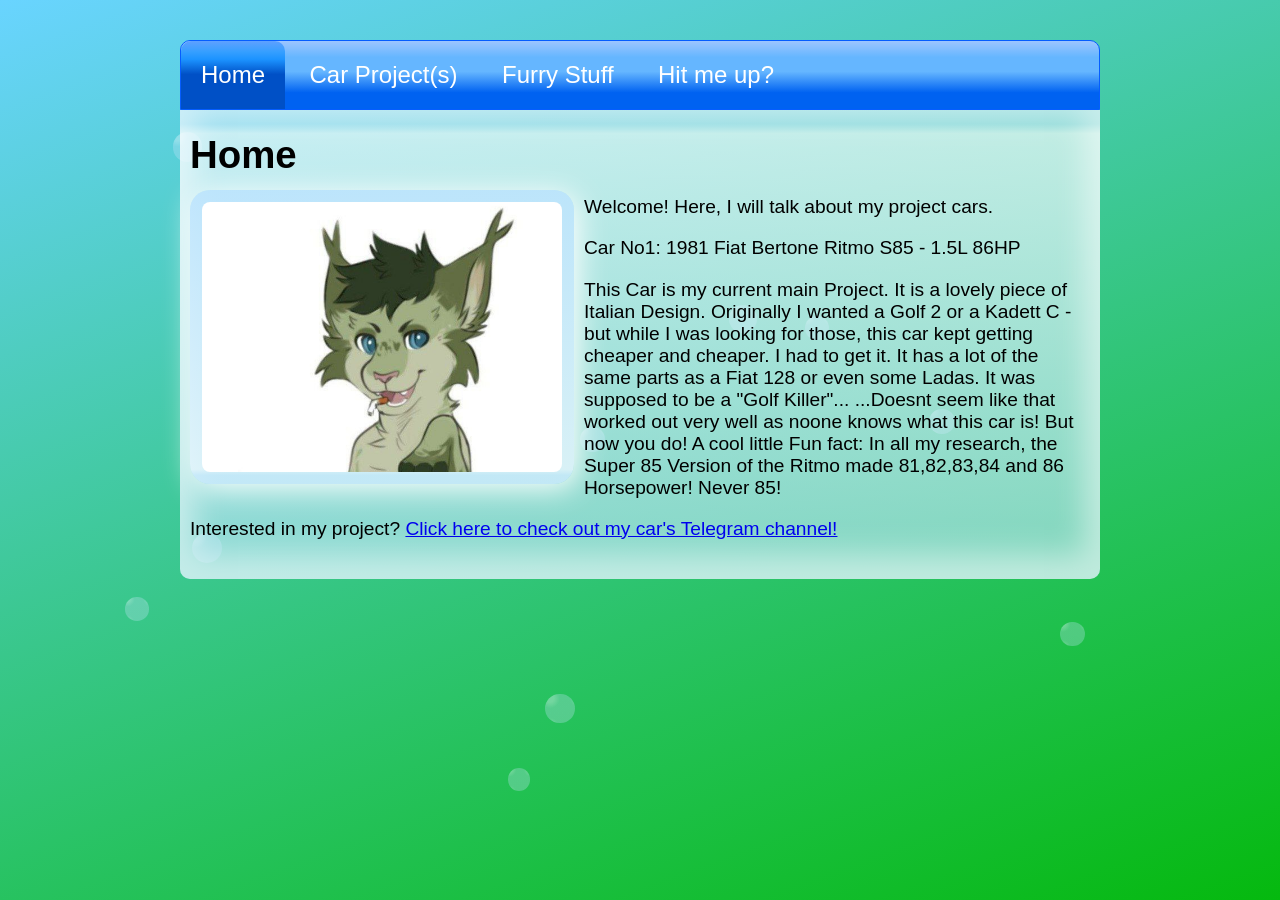
==== cars.html @ 7e9799be "Add initial cars.html file with project details" ====
<!DOCTYPE html>
<html lang="en">
    <!--Test-->
<head>
    <meta charset="UTF-8">
    <meta name="viewport" content="width=device-width, initial-scale=1.0">
    <title>Falkzone Carz :3</title>
    <link rel="stylesheet" href="frutiger-aero.css">
</head>
<body class="bg-green bg-animate">
    <div id="f-container">
        <div id="f-navbar">
            <a href="index.html" class="active">Home</a>
            <a href="cars.html">Car Project(s)</a>
            <a href="furry.html">Furry Stuff</a>
            <a href="contact.html">Hit me up?</a>
        </div>
        <div class="f-content">
            <h1>Home</h1>
            
            <img src="falk.jpg" class="f-img-small float-left" style="object-fit: cover; aspect-ratio: 4/3;">
            <p>Welcome! Here, I will talk about my project cars.</p>
            </p>

            <p>
                Car No1: 1981 Fiat Bertone Ritmo S85 - 1.5L 86HP
    
            
            </p>

            <p>This Car is my current main Project. It is a lovely piece of Italian Design.
              Originally I wanted a Golf 2 or a Kadett C - but while I was looking for those, this car kept getting cheaper and cheaper. I had to get it. 
              It has a lot of the same parts as a Fiat 128 or even some Ladas. It was supposed to be a "Golf Killer"... 
              ...Doesnt seem like that worked out very well as noone knows what this car is! But now you do!

            A cool little Fun fact: In all my research, the Super 85 Version of the Ritmo made 81,82,83,84 and 86 Horsepower! Never 85!
              
            </p>

            <p>
                Interested in my project? <a href="https://t.me/RitmoBertone">Click here to check out my car's Telegram channel!</a>
                
                
                
                                                                                                                                                                                                                                                                                                                                                                                           </p>
        </div>
    
    
    <script src="frutiger-aero.js"></script>
</body>
</html>
---- frutiger-aero.css ----
html,body{
    width: 100vw;
    height: 100vh;
    margin: 0;
    padding: 0;
    font-family: Arial, Helvetica, sans-serif;

}


body.bg-blue{
    background: rgb(105,212,255);
    background: linear-gradient(160deg, rgba(105,212,255,1) 0%, rgb(0, 82, 204) 100%);
}
body.bg-green{
    background: rgb(105,212,255);
    background: linear-gradient(160deg, rgba(105,212,255,1) 0%, rgb(5, 185, 14)100%);
}

@keyframes bg {
    0%{
        background-size: 100%;
    }

    100%{
        background-size: 600%;

    }
}
/*rgba(0,98,241,1)*/
body.bg-animate{

    animation: bg 15s infinite ease-in-out alternate;
    transition: background-size 1s;
    overflow-x: hidden;
}

#f-navbar{
    margin-top: 20px;
    margin-bottom: 0px;
    text-align: left;
    padding: 0;
    border: 1px solid rgb(5, 93, 255);
    color: white;
    border-radius: 10px 10px 0px 0px;

    background: rgb(157,197,255);
    background: linear-gradient(180deg, rgba(157,197,255,1) 0%, rgba(101,182,255,1) 24%, rgba(101,182,255,1) 45%, rgba(0,98,241,1) 76%);
}

#f-navbar > a{
    font-size: x-large;
    text-decoration: none;
    color: black;
    padding: 20px 20px 20px 20px;
    user-select: none;
    -webkit-user-drag: none;
    -webkit-user-select: none;
    display: inline-block;
    color: white;
    border-radius: 10px 10px 0px 0px;
    transition: background-color 0.5s;
}

#f-navbar > a:hover{
    background-color: rgba(255, 255, 255, 0.1);
}

#f-navbar > a:active{
    background: rgb(95,160,255);
background: linear-gradient(180deg, rgba(95,160,255,1) 0%, rgba(53,159,255,1) 16%, rgba(28,147,255,1) 27%, rgba(0,80,198,1) 49%);
}

#f-navbar >a.active{
    background: rgb(95,160,255);
background: linear-gradient(180deg, rgba(95,160,255,1) 0%, rgba(53,159,255,1) 16%, rgba(28,147,255,1) 27%, rgba(0,80,198,1) 49%);
}


#f-container{
    width: 920px;
    margin: auto;
    padding: 20px;
}

.f-content{
    padding: 20px 10px 20px 10px;

    font-size: larger;

    background: rgb(206,235,255);
    background: linear-gradient(180deg, rgba(199, 231, 252, 0.6) 3%, rgba(245, 251, 255, 0.7) 5%, rgba(188,227,255,0.6) 100%);

    border-radius: 0 0 10px 10px;

    box-shadow: inset 0px -10px 30px 15px rgba(255, 255, 255, 0.5);
}

h1,h2,h3,h4,h5,h6{
    margin-top: 3px;
    margin-bottom: 3px;
    user-select: none;
    -webkit-user-drag: none;
    -webkit-user-select: none;
}

.f-img-small{
    width: 40%;
    height: auto;
    margin: 10px 10px 10px 10px;
    padding: 12px;
    border-radius: 20px;
    background: rgb(206,235,255);
    background: linear-gradient(0deg, rgba(206,235,255,0.8) 3%, rgba(233,246,255,0.8) 5%, rgba(188,227,255,0.8) 100%);
    box-shadow: 4px 4px 30px 0px white;
    user-select: none;
    -webkit-user-drag: none;
    -webkit-user-select: none;
}

.float-left{
    float: left;
    margin-left: 0px;
}

.float-right{
    float: right;
    margin-right: 0px;
}

.bubble{
    border-radius: 50%;
    background: rgb(230,245,255);
    background: radial-gradient(circle, rgba(230,245,255,0.4) 18%, rgba(197,229,252,0.3) 46%, rgba(197,229,252,0.3) 100%);
    background-position: -10px -10px;
    position: absolute;
    top: 0;
    left: 0;
    width: 90px;
    height: 90px;
    z-index: -1;
}
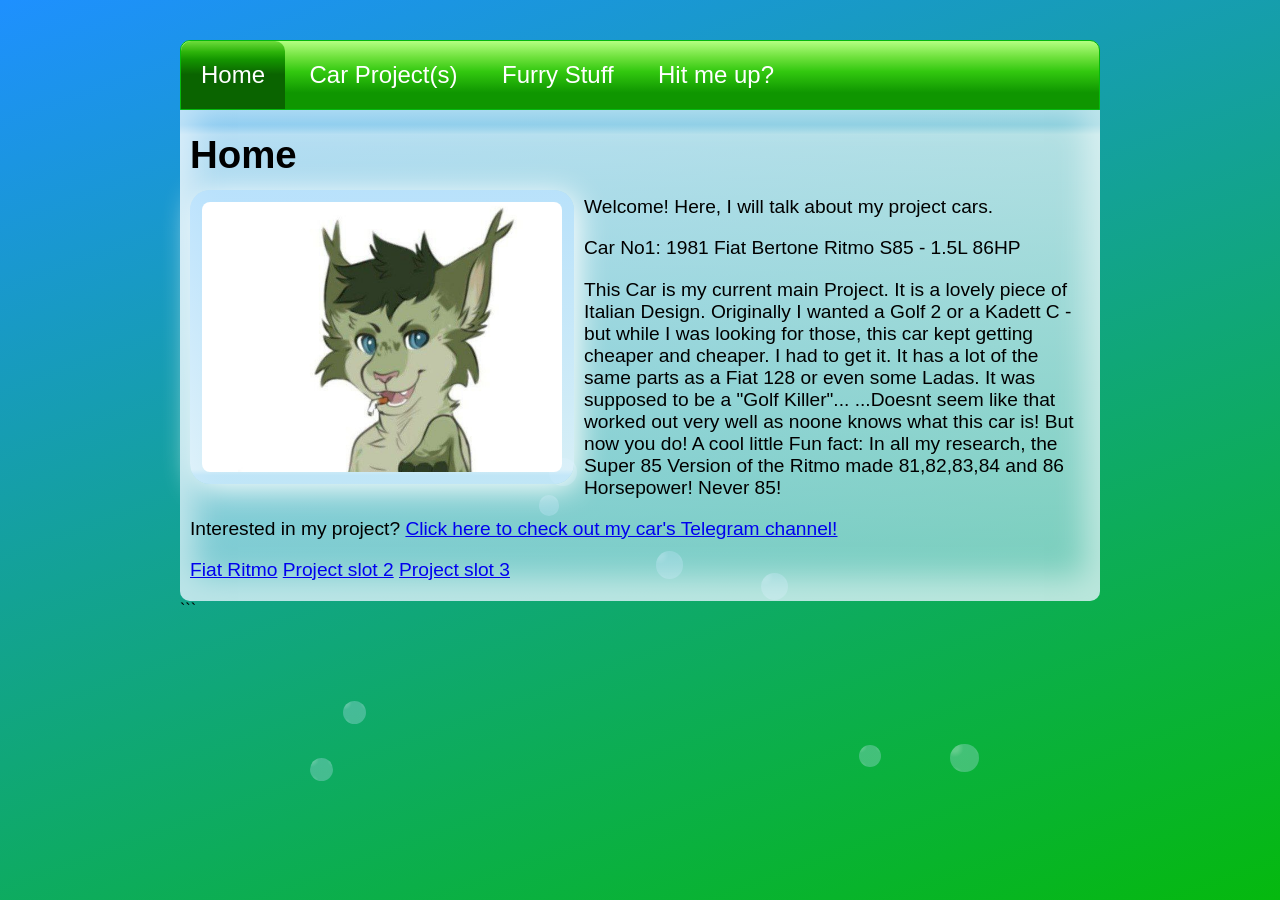
==== commit 845e72e5: "Add navigation bar to cars.html Added a navigation bar with links to Fiat Ritmo and other projects." ====
--- a/cars.html
+++ b/cars.html
@@ -42,7 +42,13 @@
                 
                 
                 
-                                                                                                                                                                                                                                                                                                                                                                                           </p>
+       <div class="f-sub-navbar">
+                <a href="cars.html" class="sub-active">Fiat Ritmo</a>
+                <a href="Project2.html">Project slot 2</a>
+                <a href="Project3.html">Project slot 3</a>
+            </div>
+
+        </div> ```                                                                                                                                                                                                                                                                                                                                                                                    </p>
         </div>
     
     
--- a/frutiger-aero.css
+++ b/frutiger-aero.css
@@ -13,18 +13,19 @@
     background: linear-gradient(160deg, rgba(105,212,255,1) 0%, rgb(0, 82, 204) 100%);
 }
 body.bg-green{
-    background: rgb(105,212,255);
-    background: linear-gradient(160deg, rgba(105,212,255,1) 0%, rgb(5, 185, 14)100%);
+background: rgb(105,212,255);
+    background: linear-gradient(160deg, rgb(30, 144, 255) 0%, rgb(5, 185, 14) 100%);
 }
 
-@keyframes bg {
-    0%{
-        background-size: 100%;
+keyframes bg {
+    0% {
+        background-size: 600%;
+        background-position: top center; 
     }
 
-    100%{
-        background-size: 600%;
-
+    100% {
+        background-size: 100%;
+        background-position: center;
     }
 }
 /*rgba(0,98,241,1)*/
@@ -35,17 +36,17 @@
     overflow-x: hidden;
 }
 
-#f-navbar{
+#f-navbar {
     margin-top: 20px;
     margin-bottom: 0px;
     text-align: left;
     padding: 0;
-    border: 1px solid rgb(5, 93, 255);
+    border: 1px solid rgb(5, 185, 14); 
     color: white;
     border-radius: 10px 10px 0px 0px;
 
-    background: rgb(157,197,255);
-    background: linear-gradient(180deg, rgba(157,197,255,1) 0%, rgba(101,182,255,1) 24%, rgba(101,182,255,1) 45%, rgba(0,98,241,1) 76%);
+    background: rgb(160, 240, 110);
+    background: linear-gradient(180deg, rgba(180,255,130,1) 0%, rgba(110,225,60,1) 24%, rgba(50,200,15,1) 45%, rgba(15,150,0,1) 76%);
 }
 
 #f-navbar > a{
@@ -66,14 +67,14 @@
     background-color: rgba(255, 255, 255, 0.1);
 }
 
-#f-navbar > a:active{
-    background: rgb(95,160,255);
-background: linear-gradient(180deg, rgba(95,160,255,1) 0%, rgba(53,159,255,1) 16%, rgba(28,147,255,1) 27%, rgba(0,80,198,1) 49%);
+#f-navbar > a:active {
+    background: rgb(110,220,60);
+    background: linear-gradient(180deg, rgba(110,220,60,1) 0%, rgba(45,180,10,1) 16%, rgba(20,150,0,1) 27%, rgba(10,100,0,1) 49%);
 }
 
-#f-navbar >a.active{
-    background: rgb(95,160,255);
-background: linear-gradient(180deg, rgba(95,160,255,1) 0%, rgba(53,159,255,1) 16%, rgba(28,147,255,1) 27%, rgba(0,80,198,1) 49%);
+#f-navbar > a.active {
+    background: rgb(110,220,60);
+    background: linear-gradient(180deg, rgba(110,220,60,1) 0%, rgba(45,180,10,1) 16%, rgba(20,150,0,1) 27%, rgba(10,100,0,1) 49%);
 }
 
 
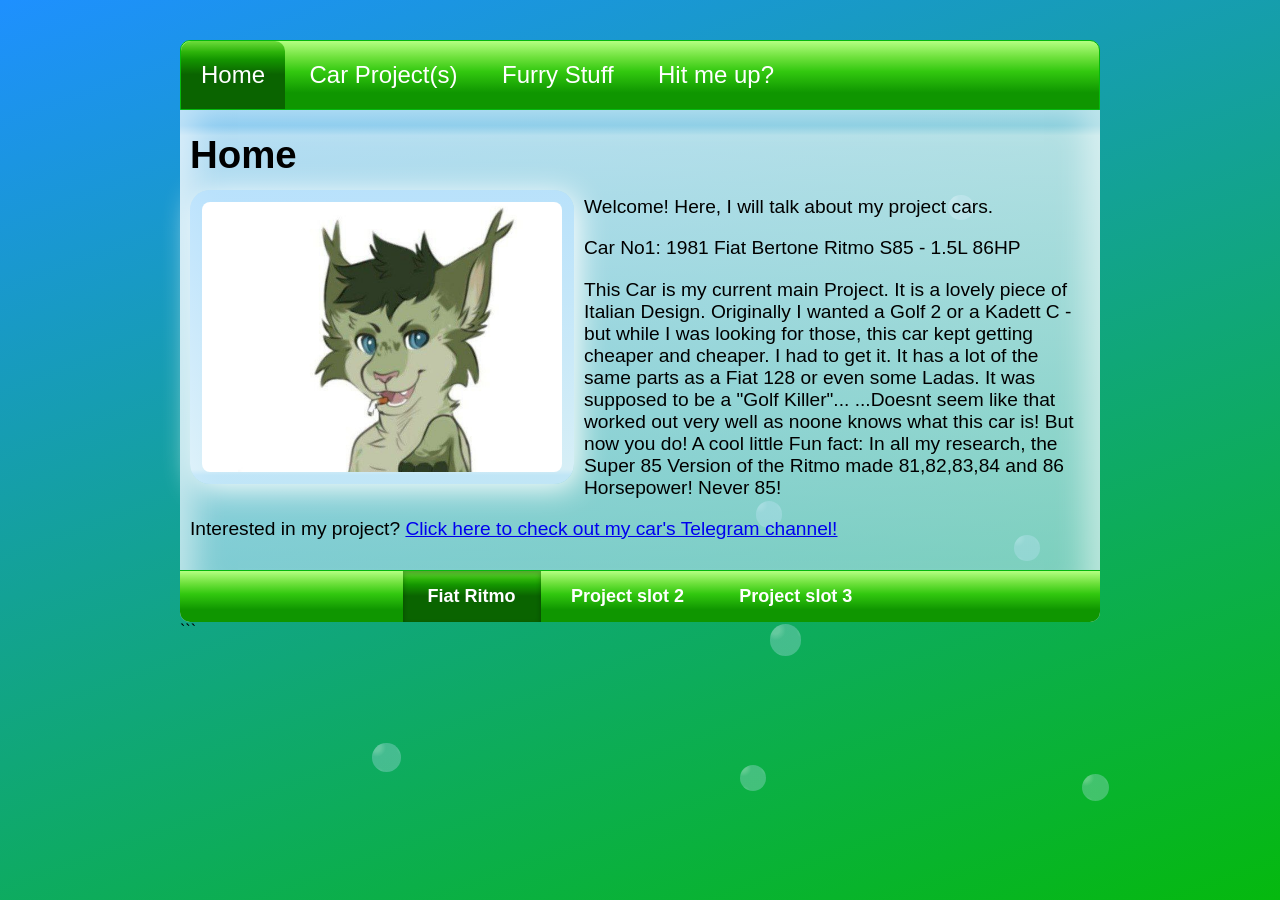
==== commit f45dc09b: "Fix links to project pages in cars.html" ====
--- a/cars.html
+++ b/cars.html
@@ -44,8 +44,8 @@
                 
        <div class="f-sub-navbar">
                 <a href="cars.html" class="sub-active">Fiat Ritmo</a>
-                <a href="Project2.html">Project slot 2</a>
-                <a href="Project3.html">Project slot 3</a>
+                <a href="project2.html">Project slot 2</a>
+                <a href="project3.html">Project slot 3</a>
             </div>
 
         </div> ```                                                                                                                                                                                                                                                                                                                                                                                    </p>
--- a/frutiger-aero.css
+++ b/frutiger-aero.css
@@ -141,3 +141,42 @@
     height: 90px;
     z-index: -1;
 }
+.f-sub-navbar {
+    margin-top: 30px;      
+    margin-bottom: -20px;  
+    margin-left: -10px;    
+    margin-right: -10px;   
+    text-align: center;    
+    padding: 0;
+    border-top: 1px solid rgb(5, 185, 14); 
+    border-radius: 0px 0px 10px 10px;    
+    overflow: hidden; 
+    
+   
+    background: rgb(160, 240, 110);
+    background: linear-gradient(180deg, rgba(180,255,130,1) 0%, rgba(110,225,60,1) 24%, rgba(50,200,15,1) 45%, rgba(15,150,0,1) 76%);
+}
+
+.f-sub-navbar > a {
+    font-size: large;
+    text-decoration: none;
+    padding: 15px 25px;
+    display: inline-block;
+    color: white;
+    font-weight: bold;
+    transition: background-color 0.3s;
+    user-select: none;
+    -webkit-user-drag: none;
+}
+
+
+.f-sub-navbar > a:hover {
+    background-color: rgba(255, 255, 255, 0.2);
+}
+
+
+.f-sub-navbar > a.sub-active {
+    background: rgb(110,220,60);
+    background: linear-gradient(180deg, rgba(110,220,60,1) 0%, rgba(45,180,10,1) 16%, rgba(20,150,0,1) 27%, rgba(10,100,0,1) 49%);
+    box-shadow: inset 0px 2px 5px rgba(0,0,0,0.3); /* Gives it a sleek pressed-in tab look */
+}
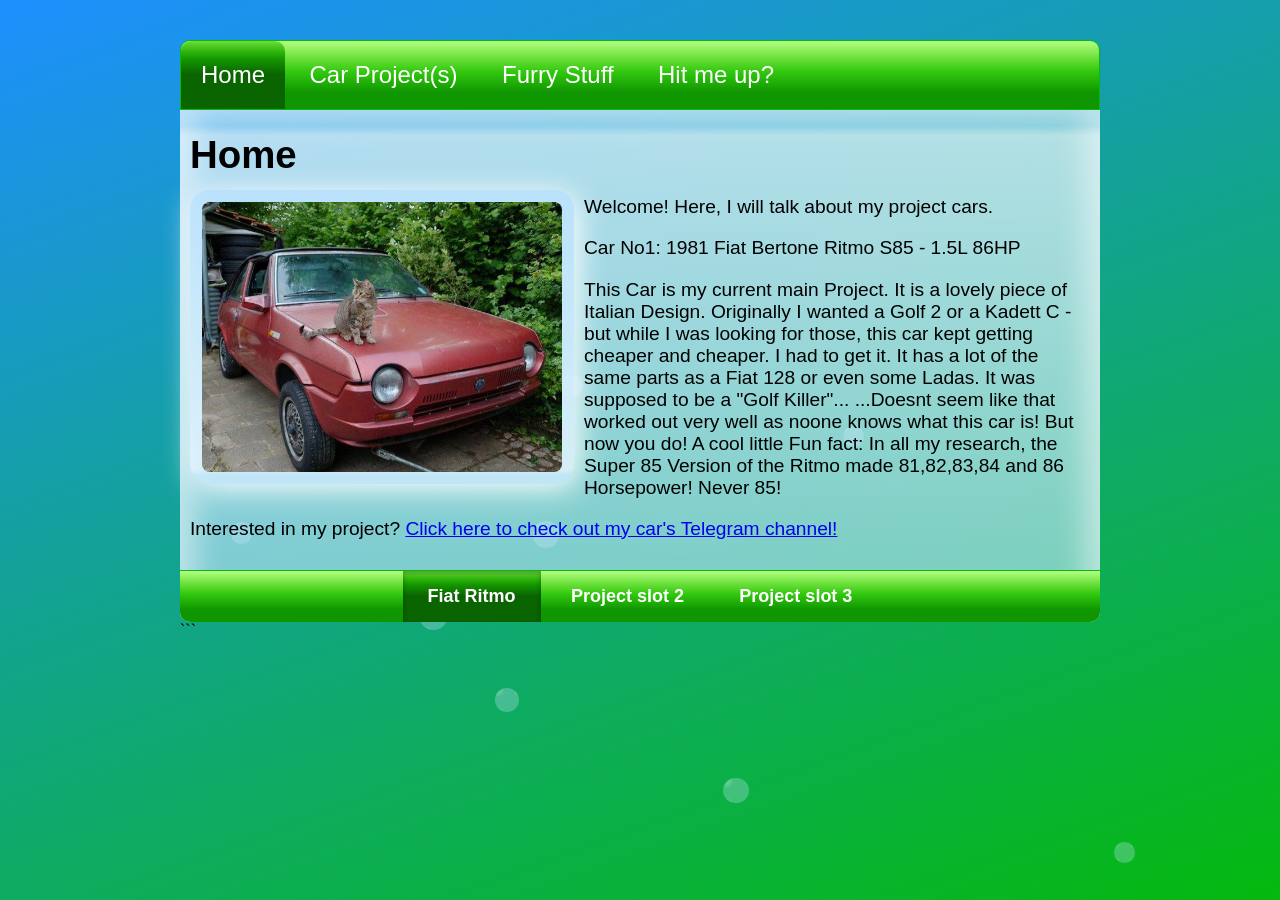
==== commit 0bd40a81: "Update image source from falk.jpg to ritmo.jpg" ====
--- a/cars.html
+++ b/cars.html
@@ -18,7 +18,7 @@
         <div class="f-content">
             <h1>Home</h1>
             
-            <img src="falk.jpg" class="f-img-small float-left" style="object-fit: cover; aspect-ratio: 4/3;">
+            <img src="ritmo.jpg" class="f-img-small float-left" style="object-fit: cover; aspect-ratio: 4/3;">
             <p>Welcome! Here, I will talk about my project cars.</p>
             </p>
 
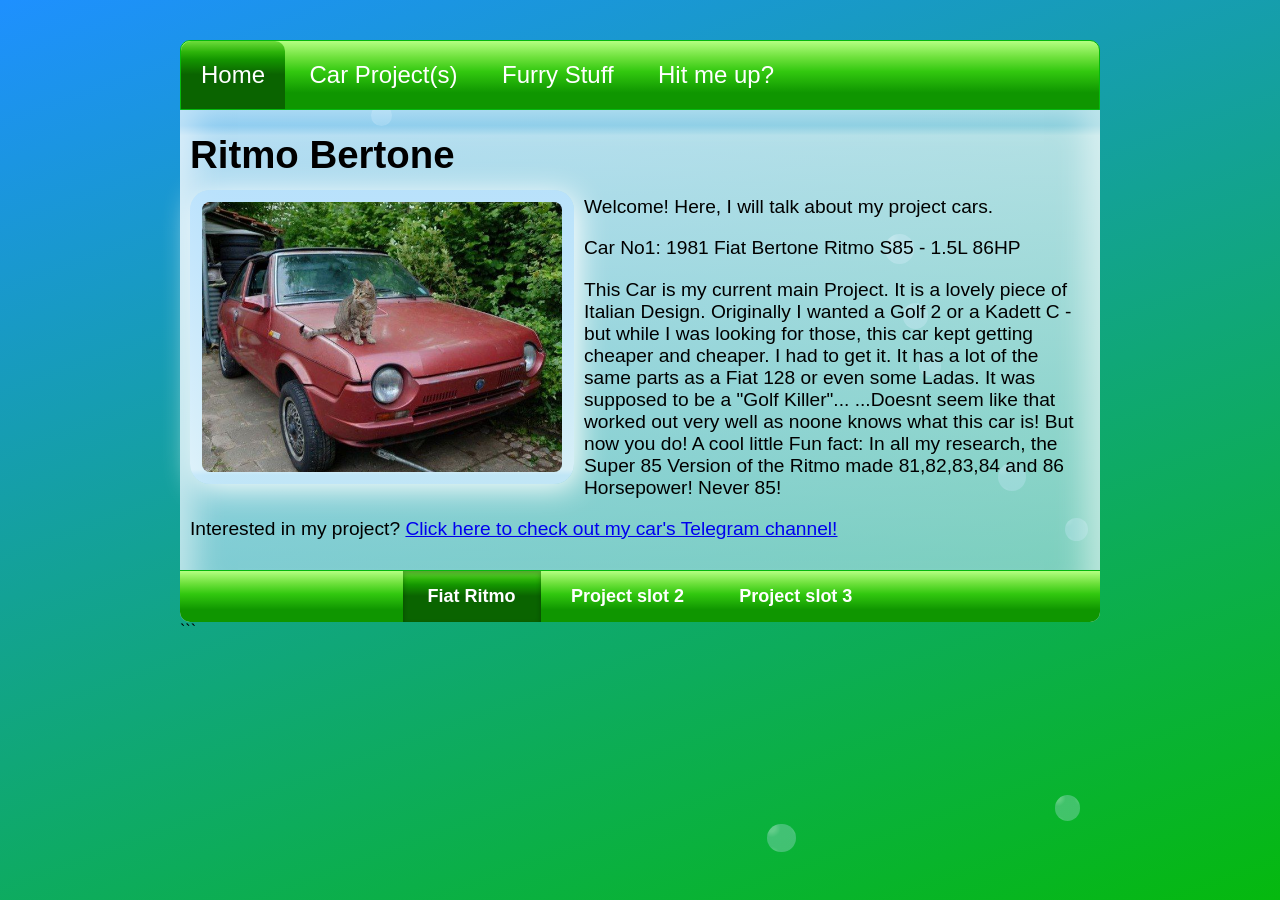
==== commit 37c2e164: "Change header from 'Home' to 'Ritmo Bertone'" ====
--- a/cars.html
+++ b/cars.html
@@ -16,7 +16,7 @@
             <a href="contact.html">Hit me up?</a>
         </div>
         <div class="f-content">
-            <h1>Home</h1>
+            <h1>Ritmo Bertone</h1>
             
             <img src="ritmo.jpg" class="f-img-small float-left" style="object-fit: cover; aspect-ratio: 4/3;">
             <p>Welcome! Here, I will talk about my project cars.</p>
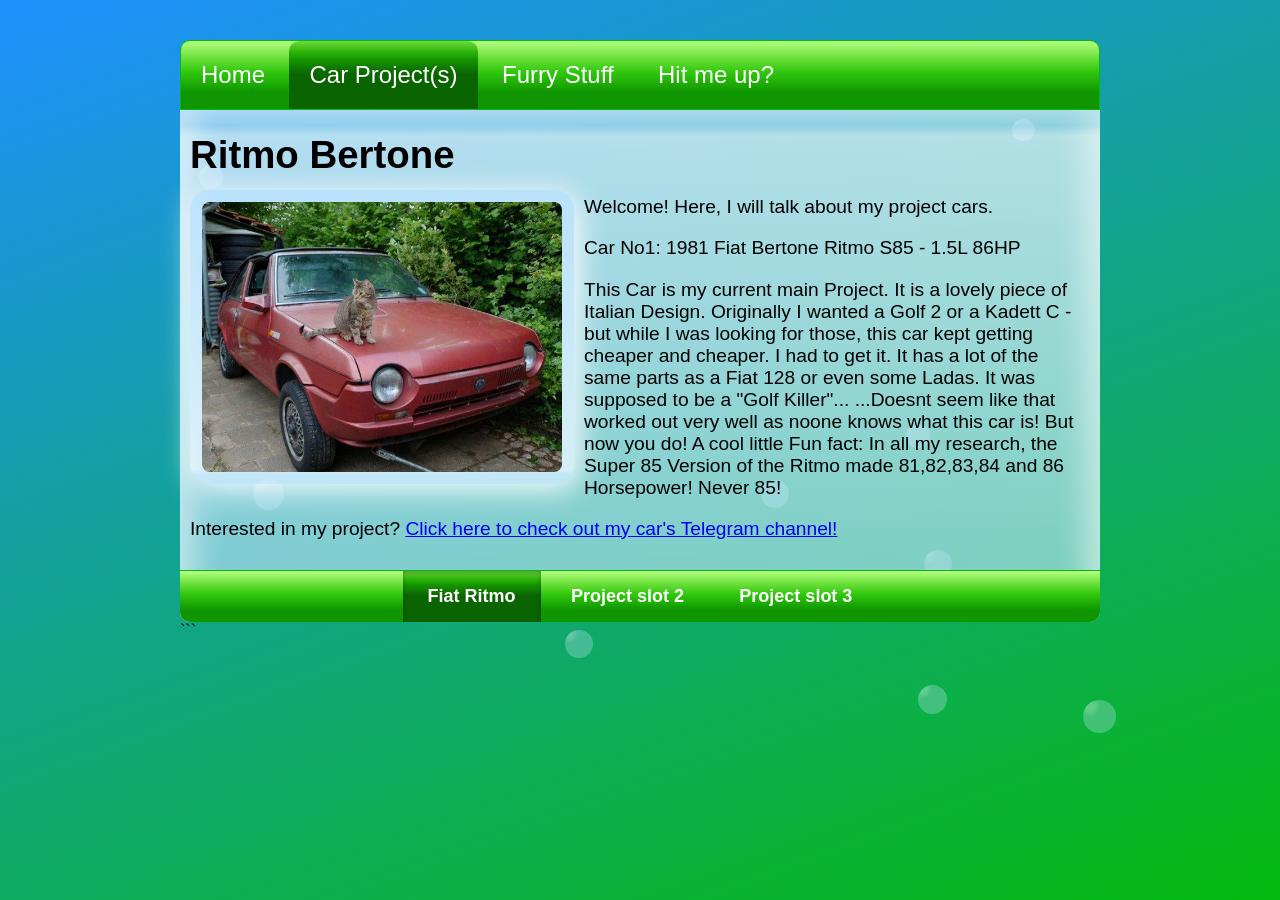
==== commit 2d68ac2b: "Highlight 'Car Project(s)' in navigation" ====
--- a/cars.html
+++ b/cars.html
@@ -10,8 +10,8 @@
 <body class="bg-green bg-animate">
     <div id="f-container">
         <div id="f-navbar">
-            <a href="index.html" class="active">Home</a>
-            <a href="cars.html">Car Project(s)</a>
+            <a href="index.html">Home</a>
+            <a href="cars.html" class="active">Car Project(s)</a>
             <a href="furry.html">Furry Stuff</a>
             <a href="contact.html">Hit me up?</a>
         </div>
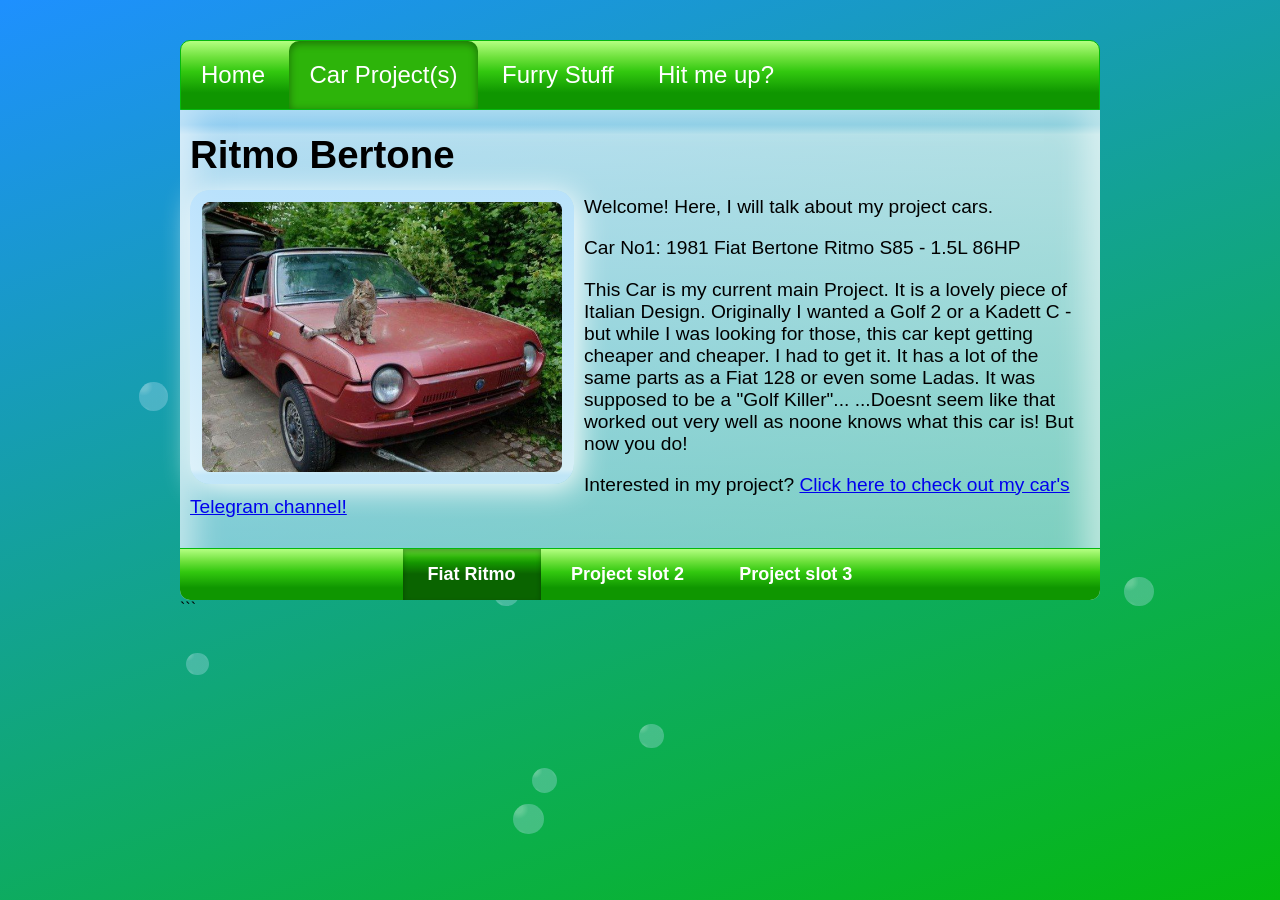
==== commit a1ad4730: "Remove fun fact about Ritmo horsepower Removed a fun fact about the Super 85 Version of the Ritmo." ====
--- a/cars.html
+++ b/cars.html
@@ -33,7 +33,7 @@
               It has a lot of the same parts as a Fiat 128 or even some Ladas. It was supposed to be a "Golf Killer"... 
               ...Doesnt seem like that worked out very well as noone knows what this car is! But now you do!
 
-            A cool little Fun fact: In all my research, the Super 85 Version of the Ritmo made 81,82,83,84 and 86 Horsepower! Never 85!
+           
               
             </p>
 
--- a/frutiger-aero.css
+++ b/frutiger-aero.css
@@ -68,15 +68,16 @@
 }
 
 #f-navbar > a:active {
-    background: rgb(110,220,60);
-    background: linear-gradient(180deg, rgba(110,220,60,1) 0%, rgba(45,180,10,1) 16%, rgba(20,150,0,1) 27%, rgba(10,100,0,1) 49%);
+    background: none; 
+    background-color: rgb(45, 180, 10); 
+    box-shadow: inset 0px 2px 8px rgba(0, 0, 0, 0.4); 
 }
 
 #f-navbar > a.active {
-    background: rgb(110,220,60);
-    background: linear-gradient(180deg, rgba(110,220,60,1) 0%, rgba(45,180,10,1) 16%, rgba(20,150,0,1) 27%, rgba(10,100,0,1) 49%);
-}
-
+    background: none; 
+    background-color: rgb(45, 180, 10); 
+    box-shadow: inset 0px 2px 8px rgba(0, 0, 0, 0.4);
+}
 
 #f-container{
     width: 920px;
@@ -157,6 +158,32 @@
     background: linear-gradient(180deg, rgba(180,255,130,1) 0%, rgba(110,225,60,1) 24%, rgba(50,200,15,1) 45%, rgba(15,150,0,1) 76%);
 }
 
+.f-gallery {
+    display: grid;
+    grid-template-columns: repeat(auto-fit, minmax(200px, 1fr)); 
+    gap: 15px;            
+    margin-top: 20px;    
+    margin-bottom: 30px; 
+    padding: 0 10px;   
+}
+
+.f-gallery > img {
+    width: 100%;        
+    height: auto; 
+    display: block;
+    border-radius: 12px;
+    background: rgba(255, 255, 255, 0.4);
+    padding: 6px;
+    box-shadow: 2px 2px 15px rgba(255, 255, 255, 0.7);
+    user-select: none;
+    -webkit-user-drag: none;
+    transition: transform 0.3s ease;
+}
+
+.f-gallery > img:hover {
+    transform: scale(1.03);
+}
+
 .f-sub-navbar > a {
     font-size: large;
     text-decoration: none;
@@ -173,10 +200,98 @@
 .f-sub-navbar > a:hover {
     background-color: rgba(255, 255, 255, 0.2);
 }
+.f-contact-grid {
+    display: grid;
+    grid-template-columns: repeat(auto-fit, minmax(220px, 1fr));
+    gap: 20px;
+    margin-top: 25px;
+    margin-bottom: 10px;
+    padding: 10px;
+}
+
+.f-social-card {
+    display: flex;
+    flex-direction: column;
+    justify-content: center;
+    padding: 20px;
+    text-decoration: none;
+    border-radius: 15px;
+    color: #333 !important; 
+    font-weight: normal;
+    
+
+    background: rgba(255, 255, 255, 0.4);
+    border: 1px solid rgba(255, 255, 255, 0.6);
+    box-shadow: inset 0px 10px 20px rgba(255, 255, 255, 0.5), 2px 2px 10px rgba(0, 0, 0, 0.05);
+    
+    transition: transform 0.3s ease, box-shadow 0.3s ease, border-color 0.3s ease;
+}
+
+
+.f-social-card > strong {
+    font-size: xl-large;
+    color: rgb(0, 82, 204);
+    margin-bottom: 5px;
+}
+
+.f-social-card > span {
+    font-size: small;
+    color: #555;
+}
+
+
+.f-social-card:hover {
+    transform: translateY(-4px); 
+    border-color: rgb(5, 185, 14); 
+    background: rgba(255, 255, 255, 0.6);
+    
+
+    box-shadow: inset 0px 10px 20px rgba(255, 255, 255, 0.7), 
+                0px 0px 20px rgba(105, 212, 255, 0.5), 
+                0px 0px 10px rgba(5, 185, 14, 0.4);
+}
 
 
 .f-sub-navbar > a.sub-active {
     background: rgb(110,220,60);
     background: linear-gradient(180deg, rgba(110,220,60,1) 0%, rgba(45,180,10,1) 16%, rgba(20,150,0,1) 27%, rgba(10,100,0,1) 49%);
-    box-shadow: inset 0px 2px 5px rgba(0,0,0,0.3); /* Gives it a sleek pressed-in tab look */
-}
+    box-shadow: inset 0px 2px 5px rgba(0,0,0,0.3); 
+}
+
+@media (max-width: 960px) {
+    
+    #f-container {
+        width: 100%;
+        max-width: 100%;
+        padding: 10px;
+        box-sizing: border-box;
+    }
+
+    #f-navbar {
+        border-radius: 10px 10px 0px 0px;
+        text-align: center;
+    }
+    
+    #f-navbar > a {
+        display: block;  
+        font-size: large;
+        padding: 15px 10px;
+        border-radius: 0; 
+    }
+    
+    #f-navbar > a:first-child {
+        border-radius: 9px 9px 0px 0px; 
+    }
+
+    .f-img-small {
+        float: none !important;
+        width: 90% !important;
+        display: block;
+        margin: 15px auto !important;
+    }
+
+    .f-sub-navbar > a {
+        display: block;
+        padding: 12px 10px;
+    }
+}
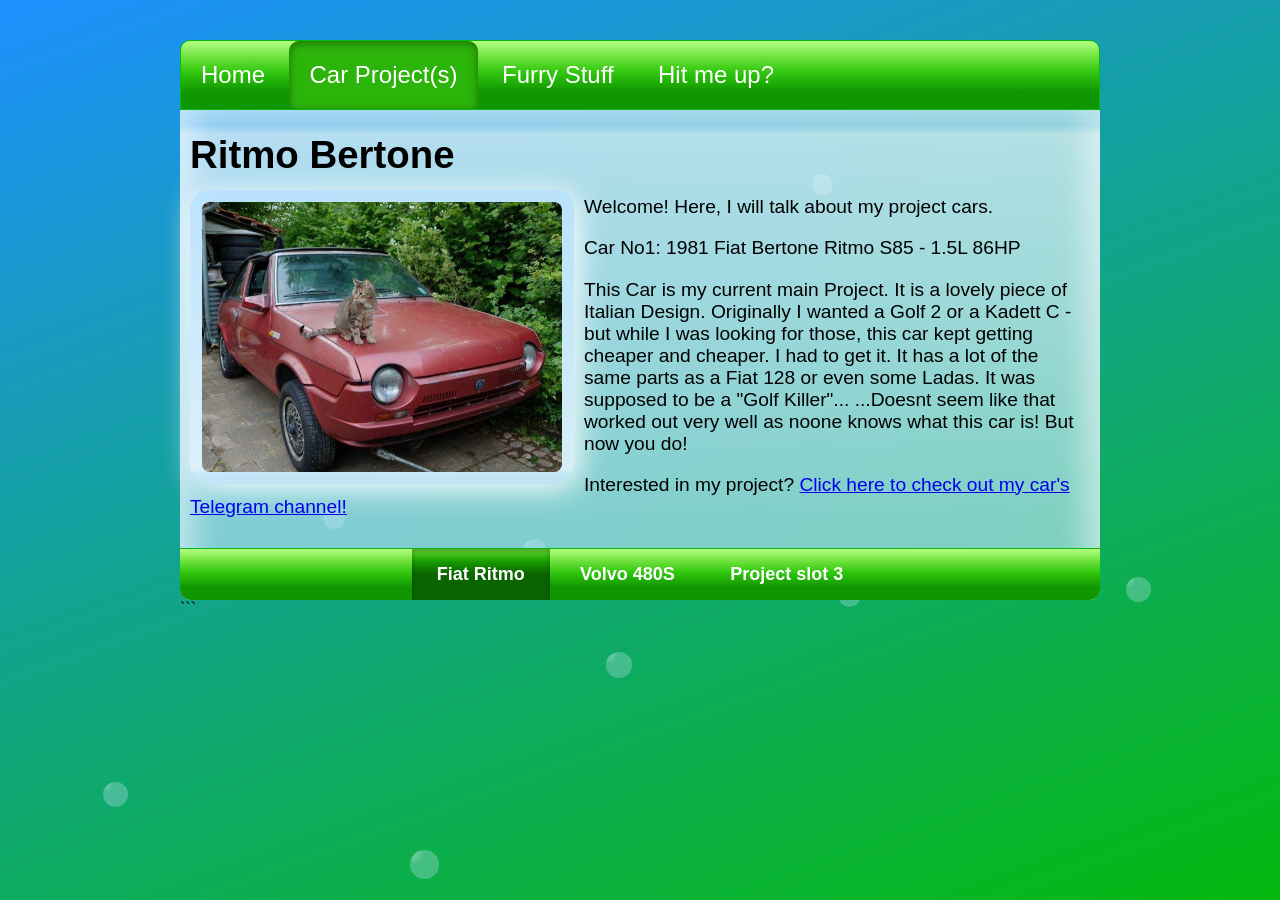
==== commit 13e2e3fc: "Change link text for project slot 2 to Volvo 480S" ====
--- a/cars.html
+++ b/cars.html
@@ -44,7 +44,7 @@
                 
        <div class="f-sub-navbar">
                 <a href="cars.html" class="sub-active">Fiat Ritmo</a>
-                <a href="project2.html">Project slot 2</a>
+                <a href="project2.html">Volvo 480S</a>
                 <a href="project3.html">Project slot 3</a>
             </div>
 
